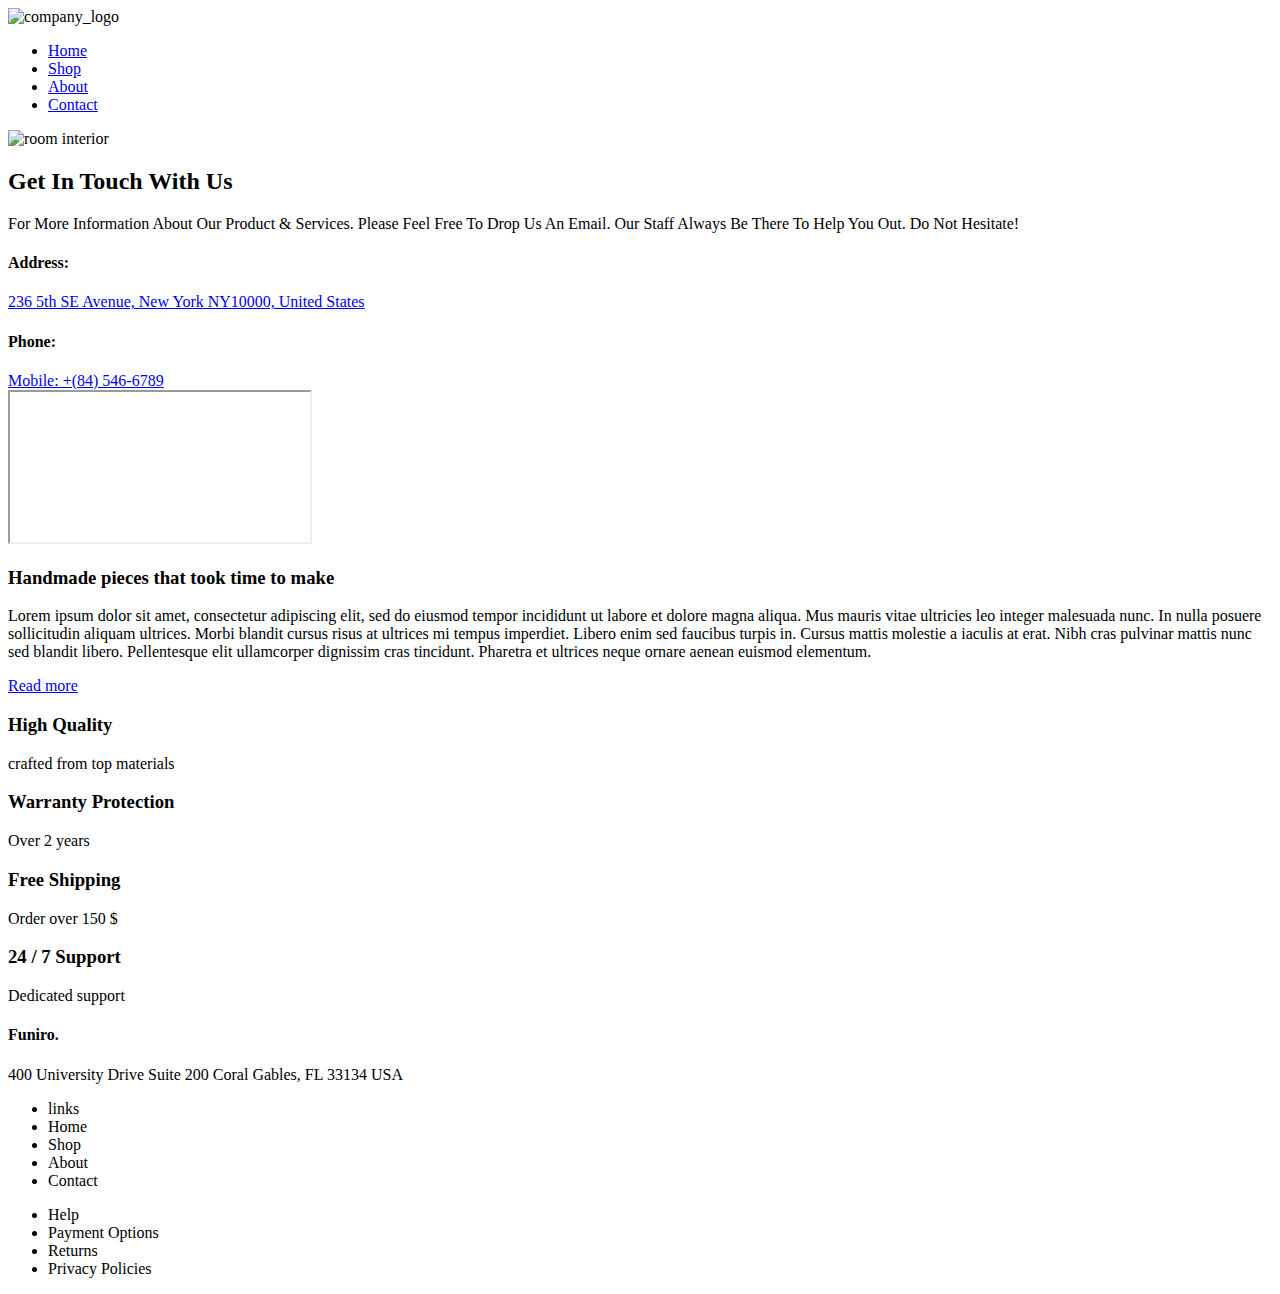
==== contact.html @ 1bc0725f "Add html files" ====
<!DOCTYPE html>
<html lang="en">
<head>
    <meta charset="UTF-8">
    <meta name="viewport" content="width=device-width, initial-scale=1.0">
    <link rel="stylesheet" href="css/reset.css" />
    <link rel="stylesheet" href="css/fonts.css">
    <link rel="stylesheet" href="css/style.css" />
    <title>Furniture eCommerce</title>
</head>
<body>
    <div class="container">
    <header class="header">
        <img src="css/images/logo.svg" alt="company_logo" class="logo">
        <nav class="nav_bar">
            <ul class="nav_bar_list">
                <li class="nav_li "> <a class='nav_a active' href="index.html"> Home</a></li>
                <li class="nav_li"> <a class ='nav_a' href="#">Shop</a></li>
                <li class="nav_li "> <a class='nav_a active' href="#">About</a></li>
                <li class='nav_li'> <a  class="nav_a" href="contact.html">Contact</a></li>
            </ul>
        </nav>
    </header>
   <main>
<section class="hero-section">
    <img src="css/images/hero-image.png" alt="room interior" class="hero-image">
</section>
<section class="contact-section">
    <h2 class="contact-header">Get In Touch With Us</h2>
    <p class="contact-text">For More Information About Our Product & Services. Please Feel Free To Drop Us An Email. 
        Our Staff Always Be There To Help You Out. Do Not Hesitate!</p>
            <div class="information">
                <div class="address-box">
            <h4 class="address-info">Address:</h4>
            <a href=
            'https://www.google.com/maps/search/236+5th+SE+Avenue,+New+York+NY10000,+United+States/@40.7444147,-73.9904944,17z/data=!3m1!4b1?entry=ttu'
            target="_blank" class="address"> 236 5th SE Avenue, New York NY10000, United States</a>
            </div>
            <div class="phone-box">
            <h4 class="phone-info">Phone:</h4>
            <a href="tel:+(84) 546-6789" target="_blank" class="mobile">Mobile: +(84) 546-6789</a>
           </div>
         </div>
            <div class="map">
                <iframe class='map-image' src="https://www.google.com/maps/embed?pb=!1m16!1m12!1m3!1d3022.800521579234!2d-73.99049442397272!3d40.74441467138867!2m3!1f0!2f0!3f0!3m2!1i1024!2i768!4f13.1!2m1!1s236%205th%20SE%20Avenue%2C%20New%20York%20NY10000%2C%20United%20States!5e0!3m2!1ska!2sge!4v1717721002229!5m2!1ska!2sge"  allowfullscreen="" loading="lazy" referrerpolicy="no-referrer-when-downgrade"></iframe>
            </div>
        
</section>
<section class="description-section">
    <h3 class="description-header">Handmade pieces that took time to make</h3>
    <p class="description-paraghrap">Lorem ipsum dolor sit amet, consectetur adipiscing elit, sed do eiusmod tempor incididunt ut labore et dolore magna aliqua. Mus mauris vitae ultricies leo integer malesuada nunc. In nulla posuere sollicitudin aliquam ultrices. Morbi blandit cursus risus at ultrices mi tempus imperdiet. Libero enim sed faucibus turpis in. Cursus mattis molestie a iaculis at erat. Nibh cras pulvinar mattis nunc sed blandit libero. Pellentesque elit ullamcorper
     dignissim cras tincidunt. Pharetra et ultrices neque ornare aenean euismod elementum.</p>
     <a href="#" class="read-more">Read more</a>
     </section>
<section class="about-company">
    <div class="company-info">
        <div class="info-card">
            <h3 class="info-header">High Quality</h3>
            <p class="info-p">crafted from top materials</p>
        </div>
        <div class="info-card">
            <h3 class="info-header">Warranty Protection</h3>
            <p class="info-p">Over 2 years</p>
        </div>
        <div class="info-card">
            <h3 class="info-header">Free Shipping</h3>
            <p class="info-p">Order over 150 $</p>
        </div>
        <div class="info-card">
            <h3 class="info-header">24 / 7 Support</h3>
            <p class="info-p">Dedicated support</p>
        </div>
    </div>
    </section>
       </main>
       <footer>
    <div class="footer-box">
        <div class="footer-columns">
            <div class="first-column">
        <h4 class="footer-header">Funiro.</h4>
        <p class="address">400 University Drive Suite 200 Coral Gables,
            FL 33134 USA</p>
        </div>
        <div class="second-column">
    <ul class="links">
        <li class="links-header">links</li>
        <li class="links-list">Home</li>
        <li class="links-list">Shop</li>
        <li class="links-list">About</li>
        <li class="links-list">Contact</li>
    </ul>
        </div>
        <div class="third-column">
    <ul class="help">
        <li class="help-header">Help</li>
        <li class="help-list">Payment Options</li>
        <li class="help-list">Returns</li>
        <li class="help-list">Privacy Policies</li>
    </ul>
        </div>
        </div>
    </div>
       </footer>
</body>
</html>
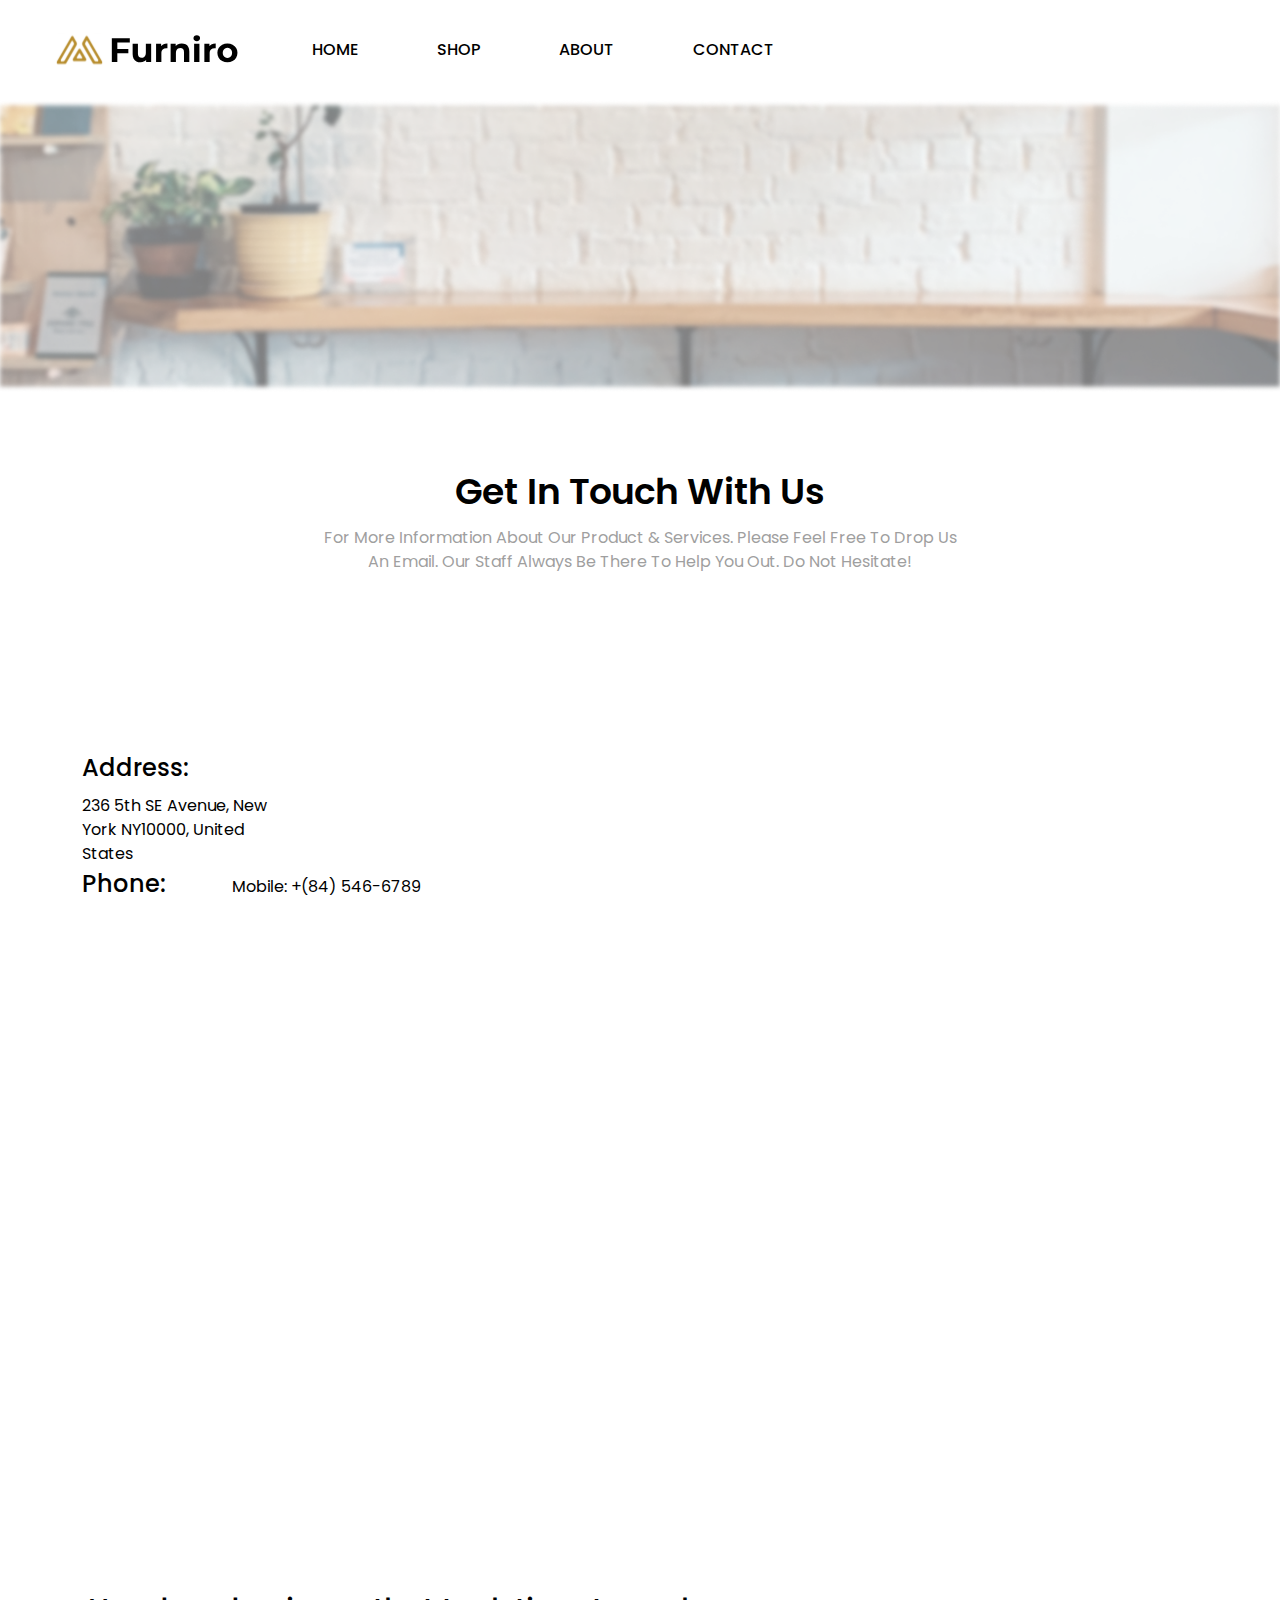
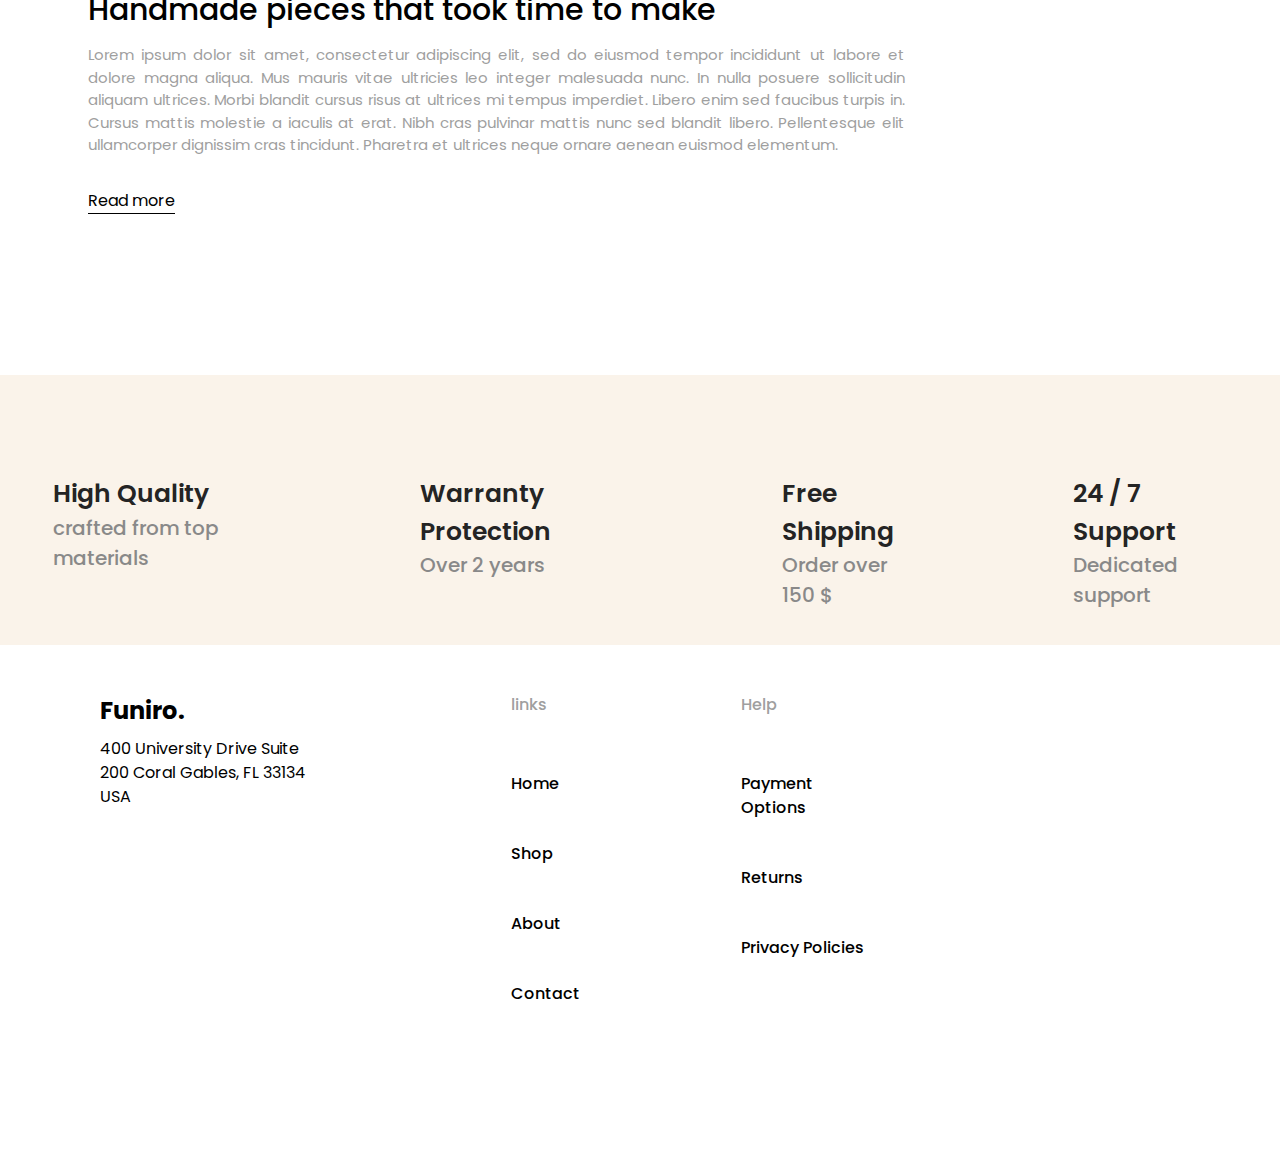
==== commit d07b66a4: "Fix nav-bar error" ====
--- a/contact.html
+++ b/contact.html
@@ -14,7 +14,7 @@
         <img src="css/images/logo.svg" alt="company_logo" class="logo">
         <nav class="nav_bar">
             <ul class="nav_bar_list">
-                <li class="nav_li "> <a class='nav_a active' href="index.html"> Home</a></li>
+                <li class="nav_li "> <a class='nav_a' href="index.html"> Home</a></li>
                 <li class="nav_li"> <a class ='nav_a' href="#">Shop</a></li>
                 <li class="nav_li "> <a class='nav_a active' href="#">About</a></li>
                 <li class='nav_li'> <a  class="nav_a" href="contact.html">Contact</a></li>
@@ -32,13 +32,11 @@
             <div class="information">
                 <div class="address-box">
             <h4 class="address-info">Address:</h4>
-            <a href=
-            'https://www.google.com/maps/search/236+5th+SE+Avenue,+New+York+NY10000,+United+States/@40.7444147,-73.9904944,17z/data=!3m1!4b1?entry=ttu'
-            target="_blank" class="address"> 236 5th SE Avenue, New York NY10000, United States</a>
+            <a href= 'https://www.google.com/maps/search/236+5th+SE+Avenue,+New+York+NY10000,+United+States/@40.7444147,-73.9904944,17z/data=!3m1!4b1?entry=ttu' target="_blank" class="address"> 236 5th SE Avenue, New York NY10000, United States</a>
             </div>
             <div class="phone-box">
             <h4 class="phone-info">Phone:</h4>
-            <a href="tel:+(84) 546-6789" target="_blank" class="mobile">Mobile: +(84) 546-6789</a>
+            <a href="tel:+(84)546-6789" target="_blank" class="mobile">Mobile: +(84) 546-6789</a>
            </div>
          </div>
             <div class="map">
@@ -101,5 +99,6 @@
         </div>
     </div>
        </footer>
+       </div>
 </body>
-</html>+</html>
--- a/css/fonts.css
+++ b/css/fonts.css
@@ -0,0 +1,13 @@
+@font-face {
+    font-family: 'Poppins';
+    src: url('../fonts/Poppins-Black.eot');
+    src: url('../fonts/Poppins-Black.eot?#iefix') format('embedded-opentype'),
+        url('../fonts/Poppins-Black.woff2') format('woff2'),
+        url('../fonts/Poppins-Black.woff') format('woff'),
+        url('../fonts/Poppins-Black.ttf') format('truetype'),
+        url('../fonts/Poppins-Black.svg#Poppins-Black') format('svg');
+    font-weight: 900;
+    font-style: normal;
+    font-display: swap;
+}
+
--- a/css/style.css
+++ b/css/style.css
@@ -0,0 +1,404 @@
+
+
+@import url('https://fonts.googleapis.com/css2?family=Poppins:ital,wght@0,100;0,200;0,300;0,400;0,500;0,600;0,700;0,800;0,900;1,100;1,200;1,300;1,400;1,500;1,600;1,700;1,800;1,900&display=swap');
+
+.container{
+    max-width:1440px;
+    margin: 0 auto;
+    font-family: 'Poppins';
+    box-sizing: border-box;
+}
+/*Header */
+.logo{
+    width: 185px;
+    height:41px;
+    margin: 29px 69px 30px 54px;
+    vertical-align: middle;
+}
+.nav_bar{
+    display: inline-block;
+    vertical-align: middle;
+    margin-top:auto 702px auto 0;
+}
+
+.nav_li{
+    display: inline-block;
+}
+.nav_li:not(:first-child){
+    margin-left: 75px;
+}
+.nav_a{
+    font-size:16px;
+    font-weight: 500;
+    text-transform: uppercase;
+    line-height:24px;
+    color:#000000;
+}
+/* Hero Section*/
+.hero-section{
+    max-width: 1440px;
+    height:316px;
+    margin-bottom: 49px;
+}
+.hero-image{
+    width:100%;
+    height:auto;
+}
+/*products section */
+.products-header{
+    font-size: 40px;
+    font-weight: 700;
+    line-height: 48px;
+    text-align: center;
+    color: #3A3A3A;
+    margin-bottom: 50px;
+}
+.product-list {
+    padding: 17px 105px 74px 99px;
+    
+}
+
+.all-products {
+
+width: 100%;
+height: 446px;
+}
+.gallery {
+    display: inline-block;
+    margin: 8px;
+    width: 285px;
+    height: 446px;
+    background-color: #f4f5f7;
+    text-align: left;
+}
+.gallery-header{
+font-size: 24px;
+font-weight: 600;
+line-height: 28.8px;
+color: #3A3A3A;
+margin-top:16px;
+margin-left:16px;
+}
+.gallery-paraghrap{
+font-size: 16px;
+font-weight: 500;
+line-height: 24px;
+color:#898989;
+margin-top:8px;
+margin-left:16px;
+}
+
+.gallery:last-child {
+    margin-right: 0;
+}
+.gallery-item {
+    width: 100%;
+    height: auto; 
+    display: block;
+}
+/*Range Section */
+.range {
+    max-width: 1440px;
+    padding: 0 142px 133px 115px;
+    
+}
+
+.range-header {
+    font-size: 32px;
+    font-weight: 700;
+    line-height: 48px;
+    text-align: center;
+    color: #333333;
+}
+
+.range-text {
+    font-size: 20px;
+    font-weight: 400;
+    line-height: 30px;
+    text-align: center;
+    color: #666666;
+}
+
+.range-description {
+    font-size: 24px;
+    font-weight: 600;
+    line-height: 36px;
+    text-align: center;
+    color: #333333;
+    margin-top:16px;
+}
+
+.range-card {
+    display: inline-block;
+    width: 381px;
+    height: 480px;
+    margin-right: 20px;
+}
+
+.range-card:last-child {
+    margin-right: 0;
+}
+
+.all-ranges {
+    display: flex;
+    width: 1183px;
+    margin-top: 48.29px; 
+    
+}
+/*Description Section */
+.description{
+max-width: 1440px;
+height: 631px;
+padding: 0 114px 150px 84px;
+}
+.desc-text{
+margin:110px 0 70px 0
+}
+.desc-header{
+    display: inline-block;
+}
+.header-one{
+display: inline-block;
+font-size: 24px;
+font-weight: 500;
+line-height: 36px;
+text-align: left;
+color:#000000;
+margin-right: 56px;
+}
+.header-two{
+display: inline-block;
+font-size: 24px;
+font-weight: 400;
+line-height: 36px;
+text-align: left;
+color: #9F9F9F;
+}
+.desc-paragraph{
+width: 1026px;
+height: 174px;
+color: #9F9F9F;
+font-size: 16px;
+font-weight: 400;
+line-height: 24px;
+text-align: justified;
+}
+.first{
+    margin-bottom: 30px;
+}
+.description-gallery{
+display: flex;
+width: 1239px;
+height: 348px;
+margin-top:36px;
+}
+.sofa-image1, .sofa-image2{
+width: 605px;
+height: 348px;
+}
+.sofa-image1{
+margin-right: 29px;
+}
+/*about Company Section */
+.about-company{
+    width:100%;
+    height:270px;
+    background-color:  #FAF3EA;
+    padding:100px 53px;
+    margin-top:150px;
+}
+.company-info{
+height: 70px;
+margin:0 auto;
+display: flex;
+}
+.info-card{
+    display: inline-block;
+    margin-right: 148.67px;
+}
+.info-card:last-child{
+    margin-right: 0;
+}
+.info-header{
+font-size: 25px;
+font-weight: 600;
+line-height: 37.5px;
+color:#242424;
+}
+.info-p{
+    font-size: 20px;
+    font-weight: 500;
+    line-height: 30px;
+    color: #898989;
+}
+
+/*Footer */
+footer{
+    width:100%;
+    height:505px;
+    padding:48px 564.99px 145px 100px;
+    
+}
+.footer-box{
+width: 775.01px;
+height: 312px;
+
+}
+.footer-columns{
+    display: flex;
+}
+.footer-header{
+font-size: 24px;
+font-weight: 700;
+line-height: 36px;
+color: #000000;
+}
+.address{
+font-size: 16px;
+font-weight: 400;
+line-height: 24px;
+color: #9F9F9F;
+width: 285px;
+height: 72px;
+}
+.first-column{
+    display: inline-block;
+    margin-right:138px;
+    width: 285px;
+    
+}
+.second-column{
+    display: inline-block;
+    width: 68px;
+    height: 312px;
+
+}
+.third-column{
+display: inline-block;
+width: 140px;
+height: 242px;
+margin-left: 162px;
+
+}
+.links-header, .help-header{
+    font-size: 16px;
+    font-weight: 500;
+    line-height: 24px;
+    text-align: left;
+    color: #9F9F9F;
+    margin-top: 0;
+    margin-bottom:55px;
+     }
+.links-list, .help-list{
+   margin-bottom: 46px;
+    font-size: 16px;
+    font-weight: 500;
+    line-height: 24px;
+    color: #000000;
+}
+/*Contact Page */
+.contact-header{
+    text-align: center;
+    font-size: 36px; 
+    font-weight: 600;
+    line-height: 54px;
+    color:#000000;
+}
+.contact-text{
+    width: 644px;
+    height: 48px;
+    margin: 0 auto;
+    text-align: center;
+    margin-top:7px;
+    font-size: 16px;
+    font-weight: 400;
+    line-height: 24px;
+    color:#9F9F9F;
+}
+
+.information{
+    width: 502px;
+    height: 537px;
+    margin:82px 102px 20px 82px;
+    display: inline-block;
+    padding: 94px 155px 262px 0;
+}
+.address-box, .phone-box{
+    display: inline-block;
+}
+.address-info{
+display: inline-block;
+font-size: 24px;
+font-weight: 500;
+line-height: 36px;
+margin-right: 30px;
+color:#000000;
+vertical-align: top;
+}
+.phone-info{
+    display: inline-block;
+    font-size: 24px;
+    font-weight: 500;
+    line-height: 36px;
+    color: #000000;
+    margin-right: 63px;
+}
+.address{
+width: 212px;
+height: 72px;
+font-size: 16px;
+font-weight: 400;
+line-height: 24px;
+color:#000000;
+display: inline-block;
+margin-top: 8px;
+}
+.mobile{
+font-size: 16px;
+font-weight: 400;
+line-height: 24px;
+color:#000000;
+margin-top: 12px;
+}
+.map{
+display: inline-block;
+width: 680px;
+height: 374px;
+vertical-align: middle;
+}
+.map-image{
+    width:100%;
+    height:100%;
+}
+
+/*description-section */
+.description-section{
+    width: 817px;
+    height: 238px;
+    margin:0 535px 60px 88px;
+}
+.description-header{
+font-size: 30px;
+font-weight: 500;
+line-height: 45px;
+color:#000000;
+margin-bottom:12px;
+}
+.description-paraghrap{
+    width: 817px;
+    height: 115px;
+    font-size: 15px;
+    font-weight: 400;
+    line-height: 22.5px;
+    color:#9F9F9F;
+    text-align: justify;
+}
+.read-more{
+border-bottom: 1px solid #000000;
+font-size: 16px;
+font-weight: 400;
+line-height: 24px;
+color:#000000;
+margin-top:30px;
+display: inline-block;
+}